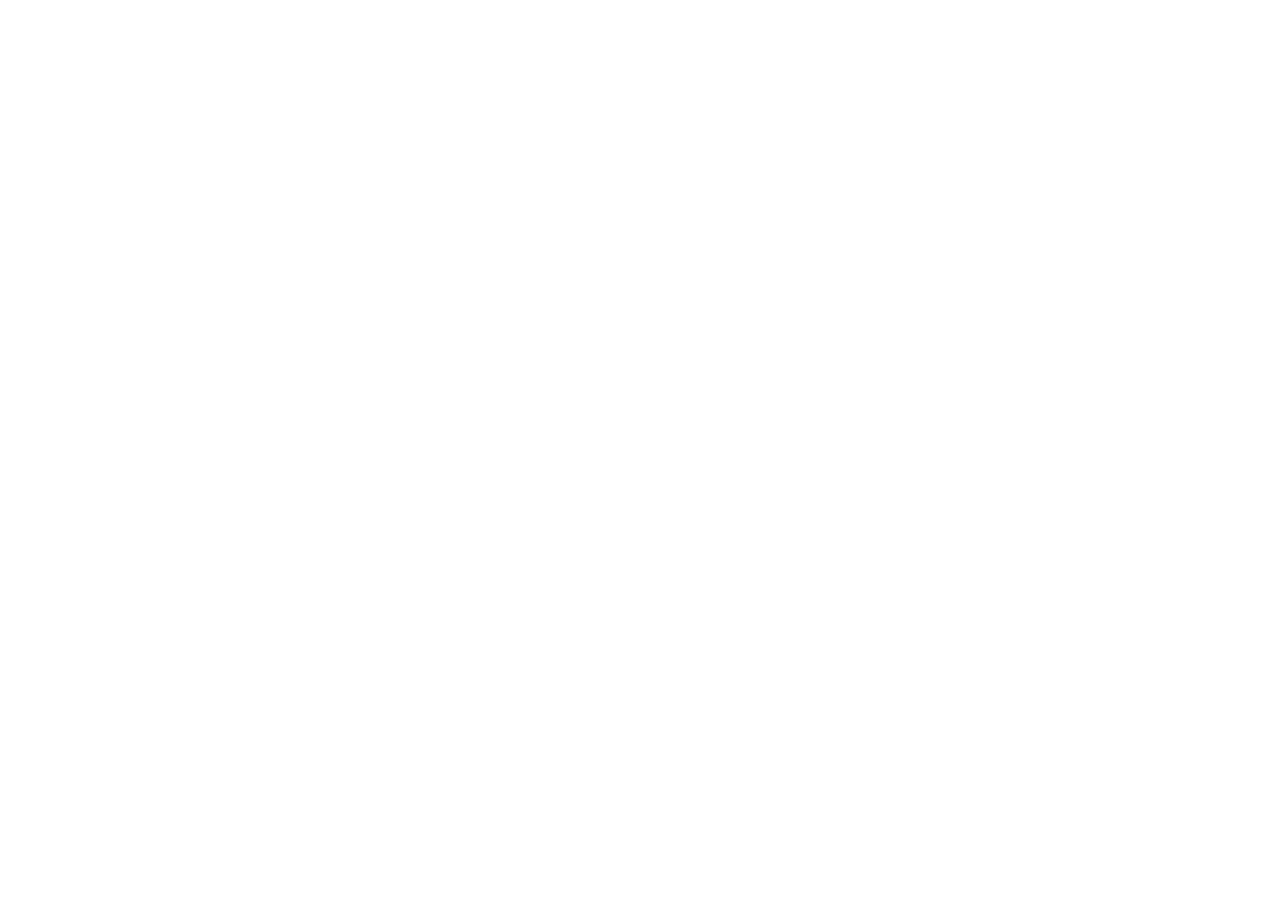
==== index.html @ 49cc0c0b "my simple website" ====
<!DOCTYPE html>
<html lang="en">
<head>
    <meta charset="UTF-8">
    <meta name="viewport" content="width=device-width, initial-scale=1.0">
    <title>Document</title>
</head>
<body>
    
</body>
</html>
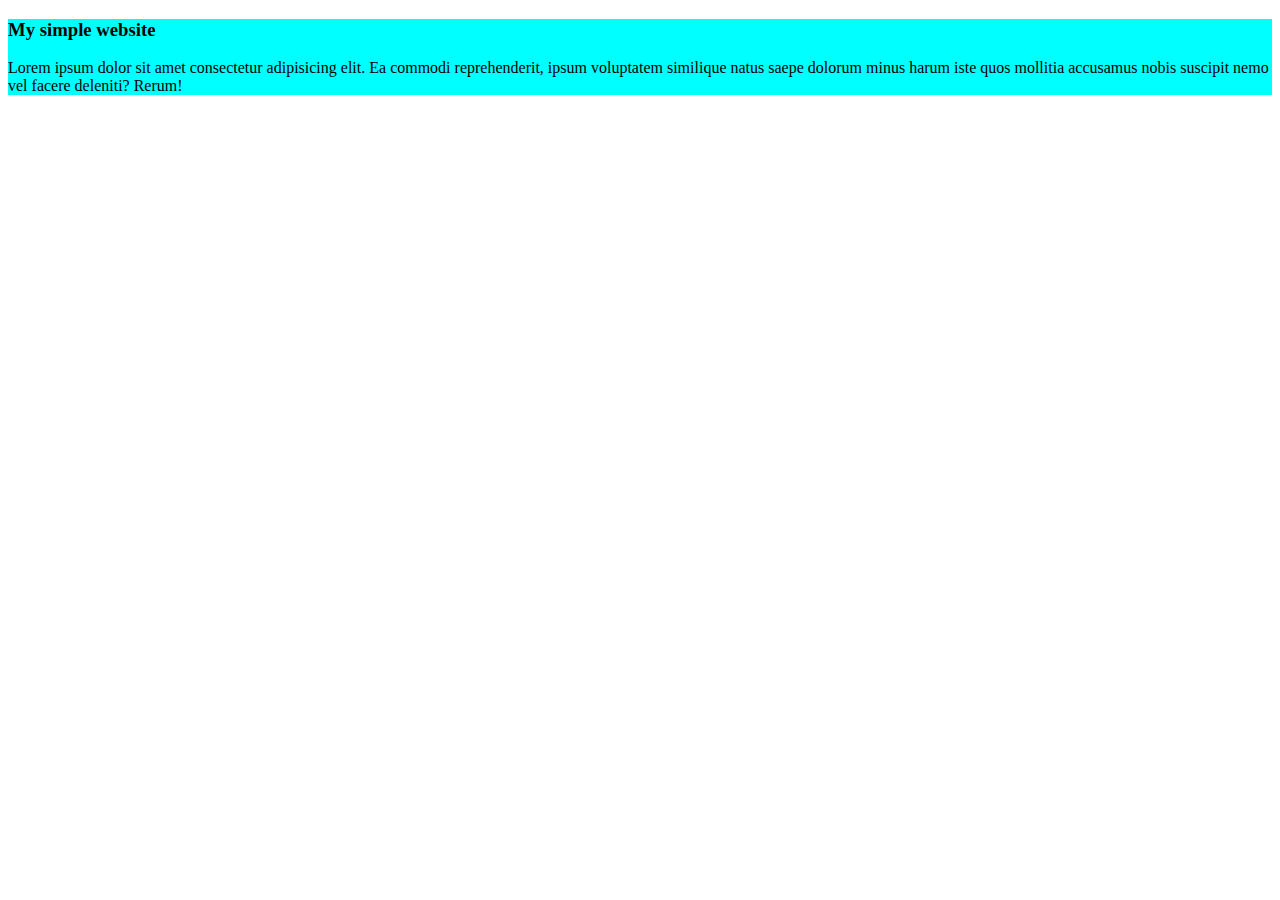
==== commit 8fc335be: "my simple blog website" ====
--- a/index.html
+++ b/index.html
@@ -3,9 +3,13 @@
 <head>
     <meta charset="UTF-8">
     <meta name="viewport" content="width=device-width, initial-scale=1.0">
-    <title>Document</title>
+    <title>MY simple website</title>
+    <link rel="stylesheet" href="style/blog.css">
 </head>
 <body>
-    
+    <div>
+        <h3>My simple website</h3>
+        <p>Lorem ipsum dolor sit amet consectetur adipisicing elit. Ea commodi reprehenderit, ipsum voluptatem similique natus saepe dolorum minus harum iste quos mollitia accusamus nobis suscipit nemo vel facere deleniti? Rerum!</p>
+    </div>
 </body>
 </html>--- a/style/blog.css
+++ b/style/blog.css
@@ -0,0 +1,3 @@
+div{
+    background-color: aqua;
+}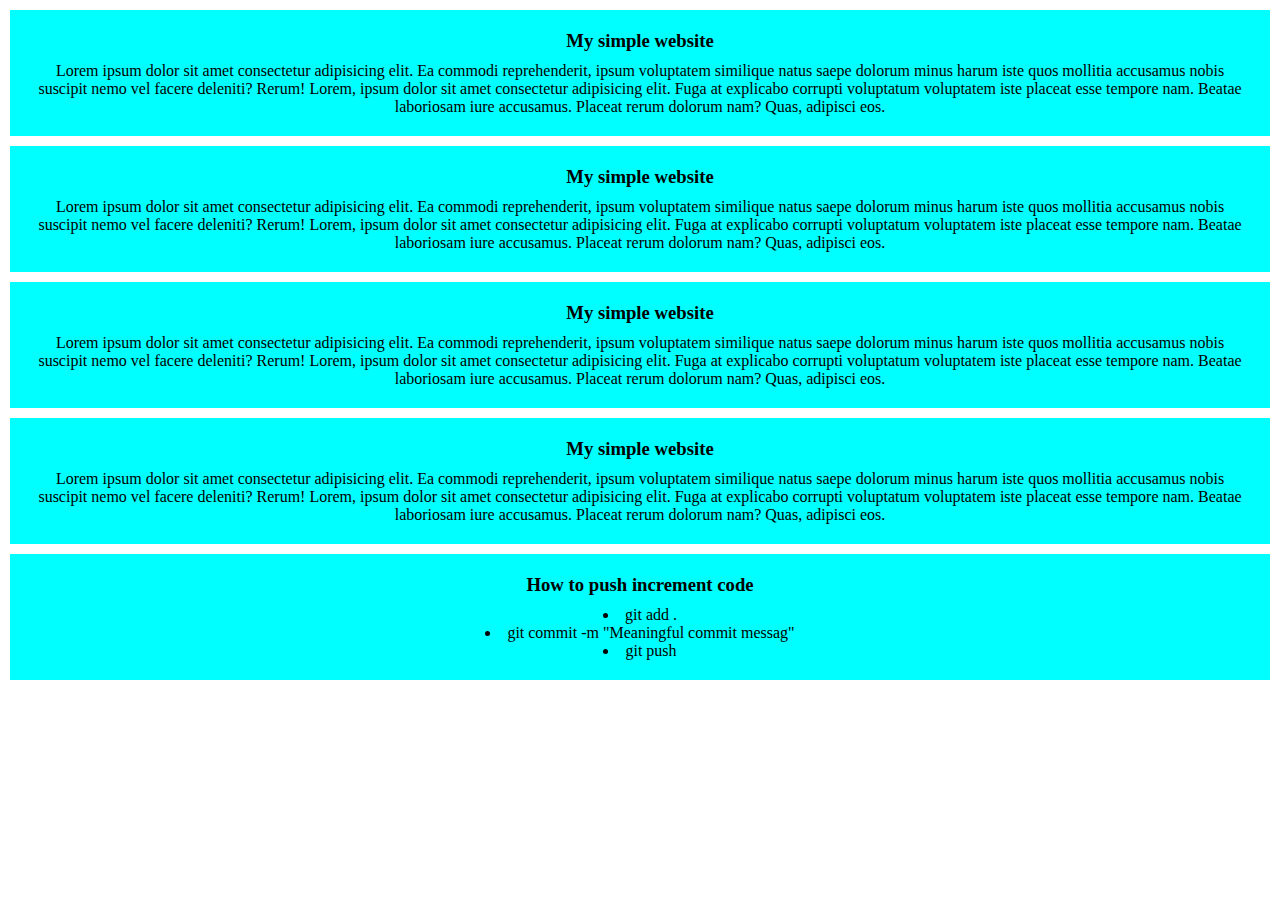
==== commit b52ea232: "my second blog website" ====
--- a/index.html
+++ b/index.html
@@ -9,7 +9,27 @@
 <body>
     <div>
         <h3>My simple website</h3>
-        <p>Lorem ipsum dolor sit amet consectetur adipisicing elit. Ea commodi reprehenderit, ipsum voluptatem similique natus saepe dolorum minus harum iste quos mollitia accusamus nobis suscipit nemo vel facere deleniti? Rerum!</p>
+        <p>Lorem ipsum dolor sit amet consectetur adipisicing elit. Ea commodi reprehenderit, ipsum voluptatem similique natus saepe dolorum minus harum iste quos mollitia accusamus nobis suscipit nemo vel facere deleniti? Rerum! Lorem, ipsum dolor sit amet consectetur adipisicing elit. Fuga at explicabo corrupti voluptatum voluptatem iste placeat esse tempore nam. Beatae laboriosam iure accusamus. Placeat rerum dolorum nam? Quas, adipisci eos.</p>
+    </div>
+    <div>
+        <h3>My simple website</h3>
+        <p>Lorem ipsum dolor sit amet consectetur adipisicing elit. Ea commodi reprehenderit, ipsum voluptatem similique natus saepe dolorum minus harum iste quos mollitia accusamus nobis suscipit nemo vel facere deleniti? Rerum! Lorem, ipsum dolor sit amet consectetur adipisicing elit. Fuga at explicabo corrupti voluptatum voluptatem iste placeat esse tempore nam. Beatae laboriosam iure accusamus. Placeat rerum dolorum nam? Quas, adipisci eos.</p>
+    </div>
+    <div>
+        <h3>My simple website</h3>
+        <p>Lorem ipsum dolor sit amet consectetur adipisicing elit. Ea commodi reprehenderit, ipsum voluptatem similique natus saepe dolorum minus harum iste quos mollitia accusamus nobis suscipit nemo vel facere deleniti? Rerum! Lorem, ipsum dolor sit amet consectetur adipisicing elit. Fuga at explicabo corrupti voluptatum voluptatem iste placeat esse tempore nam. Beatae laboriosam iure accusamus. Placeat rerum dolorum nam? Quas, adipisci eos.</p>
+    </div>
+    <div>
+        <h3>My simple website</h3>
+        <p>Lorem ipsum dolor sit amet consectetur adipisicing elit. Ea commodi reprehenderit, ipsum voluptatem similique natus saepe dolorum minus harum iste quos mollitia accusamus nobis suscipit nemo vel facere deleniti? Rerum! Lorem, ipsum dolor sit amet consectetur adipisicing elit. Fuga at explicabo corrupti voluptatum voluptatem iste placeat esse tempore nam. Beatae laboriosam iure accusamus. Placeat rerum dolorum nam? Quas, adipisci eos.</p>
+    </div>
+    <div>
+        <h3>How to push increment code</h3>
+        <ul>
+            <li>git add .</li>
+            <li>git commit -m "Meaningful commit messag"</li>
+            <li>git push</li>
+        </ul>
     </div>
 </body>
 </html>--- a/style/blog.css
+++ b/style/blog.css
@@ -1,3 +1,16 @@
+*{
+    margin: 0;
+    padding: 0;
+}
 div{
     background-color: aqua;
+    margin: 10px;
+    text-align: center;
+    padding: 20px;
+    list-style-position:inside;
+}
+h3{
+    text-align: center;
+    padding-bottom: 10px;
+
 }